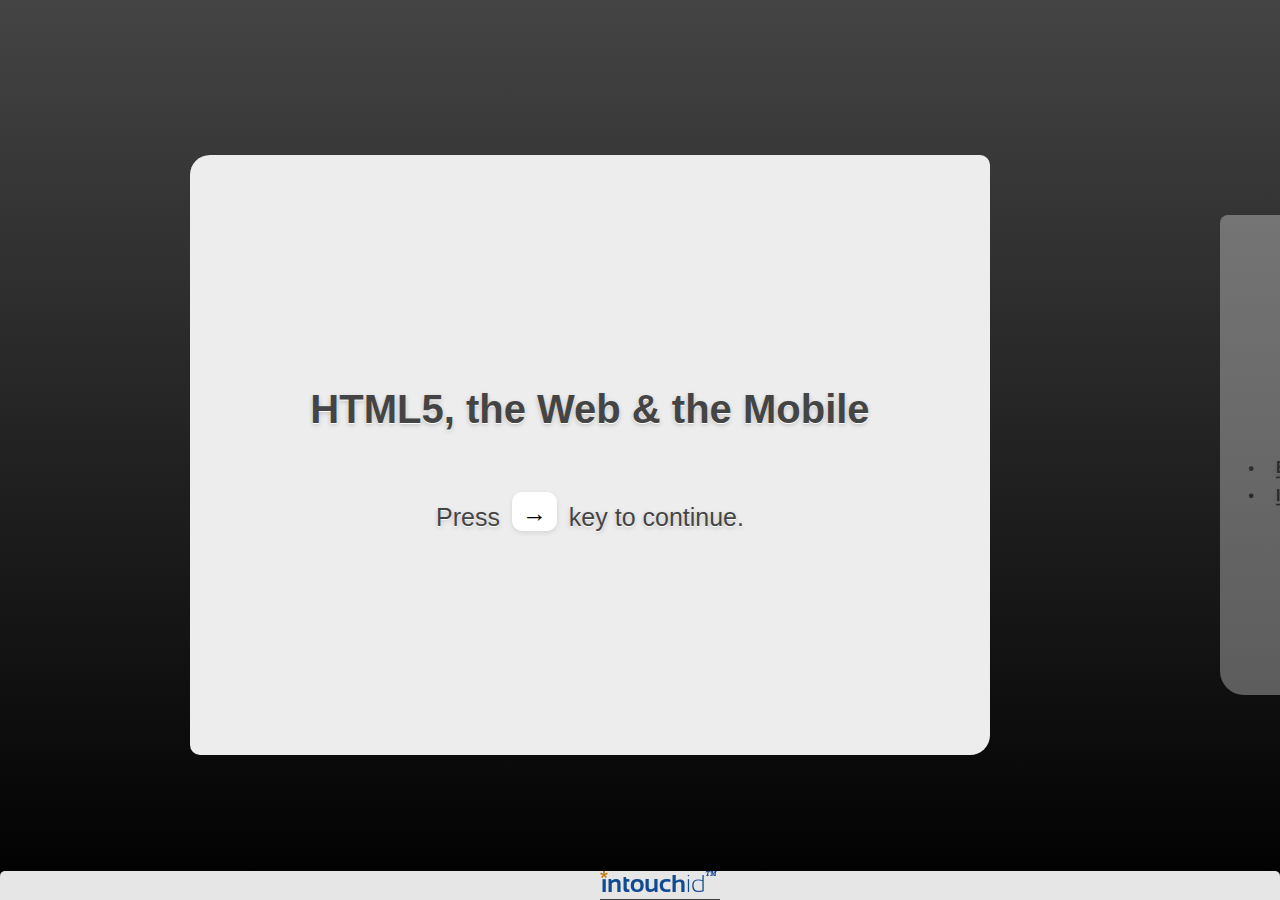
==== Android/Beginner/index.html @ 0aec0e3e "HTML5 talk presentation has been imported into this repo. Android presentation has to be worked upon" ====
<!DOCTYPE html>
<html xmlns="http://www.w3.org/1999/xhtml" xml:lang="en">
<head>
    <meta charset="utf-8" />
    <title>Getting started with Android</title>

	<script type="text/javascript" src="js/canvas-animation.js"></script>
	<script type="text/javascript" src="js/request-animation.js"></script>
	<script type="text/javascript" src="js/local-storage.js"></script>
	<script type="text/javascript" src="js/session-storage.js"></script>
    <!-- Linking styles -->
    <link rel="stylesheet" href="css/style.css" type="text/css" media="all" />
	<link rel="stylesheet" href="css/mystyle.css" type="text/css" media="all" />
	
		<style>
			.css-transition{
				transition:width 1s;
				-moz-transition:width 1s; /* Firefox 4 */
				-webkit-transition:width 1s; /* Safari and Chrome */
				background-color:lightblue; width:250px; height:130px;
				line-height20px;
				font-weight: bold;  margin:0px auto 0px auto;
			}
			
			#div-transition:hover{
				width: 400px;
			}
			
			@keyframes myfirst
			{
				from {background: red;
				width: 100px;
				border-radius:0px;}
				to {background: yellow;
				width: 400px;
				border-radius:30px;}
			}
			
			@-moz-keyframes myfirst /* Firefox */
			{
				from {background: red;
					width: 100px;
					-moz-border-radius:0px;}
				to {background: yellow;
					width: 400px;
					-moz-border-radius:30px;}
			}
			
			@-webkit-keyframes myfirst /* Safari and Chrome */
			{
				from {background: red;
				width: 100px;
				-webkit-border-radius:0px;}
				to {background: yellow;
				width: 400px;
				-webkit-border-radius:30px;}
			}
			
			#div-animation:hover
			{
			animation: myfirst 5s;
			-moz-animation: myfirst 5s; /* Firefox */
			-webkit-animation: myfirst 5s; /* Safari and Chrome */
			}
			
			.css-animation{
				background-color:lightblue; width:250px; height:130px;
				font-weight: bold;  margin:0px auto 0px auto;
			}
			
			#text-shadow{
				text-shadow: 5px 5px 5px #FF0000;
			}

		</style>
</head>
<body>

    <nav id="helpers"><!-- Defining the floating helpers of the page -->
      <!--<button title="Previous" id="nav-prev" class="nav-prev">&lt;-</button> 
      <button title="Jump to slide" id="slide-no">3</button> 
      <button title="Next" id="nav-next" class="nav-next">-&gt;</button>-->
      <menu>
        <!--<button type="checkbox" data-command="notes" title="View Notes">Notes</button>
        <button type="checkbox" data-command="help" title="View Help">Help</button>
        <button type="checkbox" data-command="back" title="Back to tutorial">Back</button>-->
	<a href="http://www.theintouchid.com/" target="_blank" style="text-decoration:none; display:inline;">
		<img src="images/intouchid-logo-05-small-130x25.png"/>
	</a>
      </menu>
    </nav>

    <div class="presentation"><!-- Defining the main presentation -->
      <div id="presentation-counter">Loading...</div>

      <div class="slides"><!-- Defining slides -->

        <div class="slide" id="slide1"><!-- Defining single slide -->
          <section class="middle">
            <p style="font-size: 40px; font-weight:bold;">HTML5, the Web & the Mobile</p>
	    <div>
		
	    </div>
	    <div>
		<p style="font-size:25px;">Press <span id="left-init-key" class="key">&rarr;</span> key to continue.</p>
	    </div>
          </section>
          <aside class="note"><!-- hidden notes of slide -->
            <section>
              
            </section>
          </aside> 
        </div>
	
	<div class="slide" id="slide2">
          <section class="middle">
		<div style="float:none; font-size: 25px;">
			Who am I?
		</div>
	     <div style="float:left; text-align:left; margin:15px;">
		<ul>
			<li style="font-size:20px; line-height: 0px;">
				<a href="http://www.the4thdimension.net/" target="_blank">
					Blog: The4thDimension.net
				</a>				
			</li>
			<li style="font-size:20px; line-height: 0px;">
				<a href="http://thecontactid.com/add/2010-11111111/" target="_blank">
					IntouchId: *2010-1111-1111
				</a>				
			</li>
		</ul>
	    </div>
          </section>
        </div>
	
<!--
        <div class="slide" id="slide2">
          <header>Slides controls</header>
          <section>
            <ul>
              <li><span class="key">&larr;</span> and <span class="key">&rarr;</span> to move forward/back.</li>
              <li><span class="key">spacebar</span> to move forward.</li>
              <li><span class="key">N</span> to toggle hidden notes.</li>
              <li><span class="key">H</span> to toggle help.</li>
            </ul>
          </section>
          <aside class="note">
            <section>
              Notes for second slide
            </section>
          </aside> 
        </div>
-->
        <div class="slide" id="slide3">
          <section class="middle">
            <hgroup>
             
              <h2>What is HTML5?</h2>
		<h3>
		      HTML5 = HTML + CSS3 + Javascript
		</h3>
            </hgroup>
          </section>
        </div>

        <div class="slide" id="slide4">
          <section class="middle">
            <hgroup>
              <h2>
                CSS3
              </h2>
             <div style="float:left; text-align:left; margin:15px; line-height: 26px;">
		<ul>
		    <li>Border Radius</li>
		    <li>Transitions</li>
		    <li>Animation</li>
		    <li>Media Queries</li>
		    <li>Text Shadow</li>
		</ul>
	     </div>
            </hgroup>
           
          </section>
        </div>

        <div class="slide" id="slide5">
          <section class="middle">
              <h2>
                 Border Radius
              </h2>
              <div style="line-height20px;
		font-weight: bold;border-radius:10px; -webkit-border-radius:10px; background-color:lightblue; width:250px; height:130px; margin:0px auto 0px auto;">
		border-radius
	      </div>
		<div style="font-size: 12px;">
			Syntax: border-radius: &lt;X px &gt;;
		</div>
           
          </section>
        </div>
		
	<div class="slide" id="slide6">
          <section class="middle">
               <h2>
                 Transition
              </h2>
		<div id="div-transition" class="css-transition">
			mouse hover
		</div>
		<div style="font-size: 12px;">
			Syntax: transition: &lt;transition-property&gt; &lt;transition-duration&gt; &lt;transition-timing-function&gt; &lt;transition-delay&gt;;
		</div>
             
          </section>
        </div>
	
	<div class="slide" id="slide7">
          <section class="middle">
               <h2>
                 Animation
              </h2>
		<div id="div-animation" class="css-animation">
			mouse hover
		</div>
		<div style="font-size: 12px;">
			Syntax: animation: &lt;animation-name&gt; &lt;transition-duration&gt; ;
		</div>
		<div>
			<a href="http://css3.bradshawenterprises.com/transitions/" target="_blank">
				More Demos?
			</a>	
		</div>
             
          </section>
        </div>
	
	<div class="slide" id="slide8">
          <section class="middle">
               <h2>
                 Media Queries
              </h2>
	       <img src="images/media-queries.jpg"/>
		<div>
			<a href="http://designmodo.com/responsive-design-examples/" target="_blank">
				Goto Demo
			</a>	
		</div>
             
          </section>
        </div>
	
	<div class="slide" id="slide9">
          <section class="middle">
               <h2>
                 Text Shadow
		</h2>
		<div id="text-shadow" class="css-animation">
			This text has shadow
		</div>
		<div style="font-size: 12px;">
			Syntax: text-shadow: [X offset] [Y offset] [Blur size] [Colour];;
		</div>
             
          </section>
        </div>
	
	 <div class="slide" id="slide10">
          <section class="middle">
            <hgroup>
              <h2>
                HTML5 Tags
              </h2>
		<div style="float:left; text-align:left; margin:15px; line-height: 26px;">
		   <ul>
		       <li>nav tag</li>
		       <li>figure tag</li>
		       <li>article tag</li>
		       <li>section tag</li>
		       <li>Many more semantic tags</li>
		   </ul>
		</div>
		<div style="float:right; text-align:left; margin:15px; line-height: 26px; width:340px; height:200px;">
		   <img src="images/older-tags-vs-semantic-tags.png" width="340" height="200"/>
		</div>
		<div style="float:none;">
			<a href="http://blogs.msdn.com/b/jennifer/archive/2011/08/01/html5-part-1-semantic-markup-and-page-layout.aspx" target="_blank">
				Want more Tags?
			</a>	
		</div>
            </hgroup>
           
          </section>
        </div>
	 
	<div class="slide" id="slide11">
          <section class="middle">
            <hgroup>
              <h2>
                HTML5 video tag
              </h2>
	      	<div style="float:none; text-align:left; margin:0px auto 0px auto; line-height: 26px; font-size:14px; width:410px;">
			&lt;video width="320" height="240" controls="controls"&gt;<br/>
				&nbsp; &lt;source src="video/movie.mp4" type="video/mp4"/&gt;<br/>
				&nbsp; &lt;source src="video/movie.ogg" type="video/ogg" /&gt;<br/>
				&nbsp; Your browser does not support the video tag.<br/>
			&lt;/video&gt;
		</div>
		 <div style=" text-align:left; margin:15px; line-height: 26px; width:290px; margin: 15px auto 0px auto;">
			<video width="320" height="240" controls="controls">
				<source src="video/movie.mp4" type="video/mp4"/>
				<source src="video/movie.ogg" type="video/ogg" />
				Your browser does not support the video tag.
		        </video>
		 </div>
            </hgroup>
           
          </section>
        </div>
	
	<div class="slide" id="slide12">
          <section class="middle">
            <hgroup>
              <h2>
                HTML5 audio tag
              </h2>
	      	<div style="float:none; text-align:left; margin:0px auto 0px auto; line-height: 26px; font-size:14px; width:410px;">
			&lt;audio width="320" height="240" controls="controls"&gt;<br/>
				&nbsp; &lt;source src="audio/movie.mp4" type="audio/mp4"/&gt;<br/>
				&nbsp; &lt;source src="audio/movie.ogg" type="audio/ogg" /&gt;<br/>
				&nbsp; Your browser does not support the audio tag.<br/>
			&lt;/audio&gt;
		</div>
		 <div style=" text-align:left; margin:15px; line-height: 26px; width:290px; margin: 15px auto 0px auto;">
			<audio controls="controls">
				<source src="audio/song.ogg" type="audio/ogg" />
				<source src="audio/song.mp3" type="audio/mp3" />
				Your browser does not support the audio element.
			      </audio>
		 </div>
            </hgroup>
           
          </section>
        </div>
	 
	<div class="slide" id="slide13">
          <section class="middle">
            <hgroup>
              <h2>
                Javasctipt APIs
              </h2>
		<div style="float:left; text-align:left; margin:15px; line-height: 26px;">
		   <ul>
		       <li>Canvas API</li>
		       <li>Request Animation Frame</li>
		       <li>Local Storage</li>
		       <li>Session Storage</li>
		       <li>getUserMedia()</li>
		   </ul>
		</div>
		<!--<div style="float:right; text-align:left; margin:15px; line-height: 26px; width:340px; height:200px;">
		   <img src="images/older-tags-vs-semantic-tags.png" width="340" height="200"/>
		</div>-->
		<!--<div style="float:none;">
			<a href="http://blogs.msdn.com/b/jennifer/archive/2011/08/01/html5-part-1-semantic-markup-and-page-layout.aspx" target="_blank">
				Want more Tags?
			</a>	
		</div>-->
            </hgroup>
           
          </section>
        </div>
	
	<div class="slide" id="slide14">
          <section class="middle">
		<hgroup>
		  <h2>
		    Canvas API
		  </h2>
		</hgroup>
	       <div style=" text-align:left; margin:15px; line-height: 26px; width:290px; margin: 15px auto 0px auto;">
		   <canvas id="canvas" width="290px" height="240px" style="border:1px solid black"></canvas>
		    <div style=" margin:15px; line-height: 26px; width:290px; margin: 15px auto 0px auto;">
			<div style="margin: 0px auto 0px auto; width: 120px;">
				<input type="button" onclick="startGame();" value="Start Animation" style="background: #667FCF; -webkit-border-radius: 3px; border-radius: 3px; color:#FFF;">
				<br/>
				<a href="https://chrome.google.com/webstore/detail/habhabojllgbbnkljehenoifphabnfdn" target="_blank">
					1942 Tanks
				</a>
			</div>
			
		    </div>
		    <div>
			
		    </div>
		</div>
	      
          </section>
        </div>
	
	<div class="slide" id="slide15">
          <section class="middle">
		<hgroup>
		  <h2>
		    Request Animation
		  </h2>
		</hgroup>
	       <div style=" text-align:left; margin:15px; line-height: 26px; width:290px; margin: 15px auto 0px auto;">
		   <!--<canvas id="canvas" width="290px" height="240px" style="border:1px solid black"></canvas>-->
		    <div style="margin:15px; line-height: 26px; width:290px; margin: 15px auto 0px auto;">
			<a href="http://paulirish.com/2011/requestanimationframe-for-smart-animating/" target="_blank">
				Demo
			</a>
		    </div>
		</div>
	      
          </section>
        </div>
	
	<div class="slide" id="slide16">
          <section class="middle">
		<hgroup>
		  <h2>
		    Local Storage
		  </h2>
		</hgroup>
	       <div style=" text-align:left; margin:15px; line-height: 26px; width:290px; margin: 15px auto 0px auto;">
			<table>
				<tr>
				  <td>Status</td>
				  <td><div id="status">No key-value pair written yet</div></td>
				</tr>
				<tr>
				  <td>Enter Key</td>
				  <td><input type="text" id="key"></input>
				</tr>
				<tr>
				  <td>Enter Value</td>
				  <td><input type="text" id="value"></input>
				</tr>
				<tr>
				  <td><button id="read" onClick="updateLocalStorageStatus('Read');">Read</button></td>
				  <td><button id="write" onClick="updateLocalStorageStatus('Write');">Write</button></td>
				</tr>
			</table>
		</div>
	      
          </section>
        </div>
	
	<div class="slide" id="slide17">
          <section class="middle">
		<hgroup>
		  <h2>
		    Session Storage
		  </h2>
		</hgroup>
	       <div style=" text-align:left; margin:15px; line-height: 26px; width:290px; margin: 15px auto 0px auto;">
			<table>
				<tr>
				  <td>Status</td>
				  <td><div id="status1">No key-value pair written yet</div></td>
				</tr>
				<tr>
				  <td>Enter Key</td>
				  <td><input type="text" id="key1"></input>
				</tr>
				<tr>
				  <td>Enter Value</td>
				  <td><input type="text" id="value1"></input>
				</tr>
				<tr>
				  <td><button id="read1" onClick="updateSessionStorageStatus('Read');">Read</button></td>
				  <td><button id="write1" onClick="updateSessionStorageStatus('Write');">Write</button></td>
				</tr>
			</table>
		</div>
	      
          </section>
        </div>
	
	<div class="slide" id="slide18">
          <section class="middle">
		<hgroup>
		  <h2>
		    getUserMedia()
		  </h2>
		</hgroup>
	       <div style="float:left; text-align:left; margin:15px; line-height: 26px;">
			<ul>
				<li>Really new API</li>
				<li>Can be used for video streaming</li>
				<li>Online Conference Applications</li>
			</ul>
		</div>
	      
          </section>
        </div>
		
	<div class="slide" id="slide19">
          <section class="middle">
		<div id="chrome-heart" class="spin"></div>
		<hgroup>
		  <h2>
		    Resources to learn
		  </h2>
		</hgroup>
		<div style="float:none; text-align:left; margin:15px; line-height: 22px; width:450px;">
			<ul>
				<li style="padding:5px; width:450px; font-size:15px">
					<div style="margin:15px; width:450px;">
						<a href="http://HTML5ROCKS.com/" target="_blank">
							HTML5ROCKS
						</a>
					    </div>
				</li>
				<li style="padding:5px; width:450px; font-size:15px">
					<div style="margin:15px; 22px; width:290px;">
						<a href="https://developer.mozilla.org/en/HTML/HTML5" target="_blank">
							Mozilla Developer Network
						</a>
					</div>
				</li>
			</ul>
		</div>
           
          </section>
        </div>

      </div>

      <div id="hidden-note" class="invisible" style="display: none;">
      </div> <!-- hidden note -->

      <aside id="help" class="sidebar invisible" style="display: hidden;"><!-- Defining sidebar help -->
        <table>
          <caption>Help</caption>
            <tr>
              <th>Move forward/back</th>
              <td>&larr;&nbsp;&rarr;</td>
            </tr>
            <tr>
              <th>Move forward</th>
              <td>spacebar</td>
            </tr>
            <tr>
              <th>Hidden Notes</th>
              <td>N</td>
            </tr>
            <tr>
              <th>Help</th>
              <td>H</td>
            </tr>
        </table>
      </aside>

    </div>

    <script type="text/javascript" src="js/script.js"></script>
</body>
</html>
---- Android/Beginner/css/style.css ----
body {
  font: 16px Verdana, sans-serif;
  padding: 0;
  margin: 0;
  width: 100%;
  height: 100%;
  position: absolute;
  left: 0px; top: 0px;
  -webkit-font-smoothing: antialiased;
}

.presentation {
  position: absolute;
  height: 100%;
  width: 100%;
  left: 0px;
  top: 0px;
  display: block;
  overflow: hidden;
  background: #000;
  background: -webkit-gradient(linear, left top, left bottom, from(#444), to(black));
  background: -moz-linear-gradient(top, #444, black);
}

.slides {
  width: 100%;
  height: 100%;
  left: 0;
  top: 0;
  position: absolute;
  display: none;
  -webkit-transition: -webkit-transform 2s ease-in-out;
  -moz-transition: -moz-transform 2s ease-in-out;
  -o-transition: -o-transform 2s ease-in-out;
  transition: transform 2s ease-in-out;
}

.slide {
  display: none;
  position: absolute;
  overflow: hidden;
  width: 800px;
  height: 600px;
  left: 50%;
  top: 50%;
  margin-top: -295px;
  background-color: #ededed;
  border-radius: 10px;
  -moz-border-radius: 10px;
  opacity: 0.35;

  -webkit-transform: scale(0.8) translateZ(0);
  -moz-transform: scale(0.8);
  -o-transform: scale(0.8);

  -webkit-transition-property: margin, -webkit-transform, opacity;
  -webkit-transition-duration: 0.3s, 0.3s, 0.3s;
  -webkit-transition-timing-function: ease-in-out;

  -moz-transition-property: margin, -moz-transform, opacity;
  -moz-transition-duration: 0.3s, 0.3s, 0.3s;
  -moz-transition-timing-function: ease-in-out;

  -o-transition-property: margin, -moz-transform, opacity;
  -o-transition-duration: 0.3s, 0.3s, 0.3s;
  -o-transition-timing-function: ease-in-out;
}

.slide:nth-child(even) {
  border-radius: 10px 30px 10px 30px;
  -moz-border-radius: 10px 20px 10px 20px;
}

.slide:nth-child(odd) {
  border-radius: 20px 10px 20px 10px;
  -moz-border-radius: 20px 10px 20px 10px;
}

.slide p, .slide textarea {
  font-size: 20px;
}

.slide .counter {
  color: #999999;
  position: absolute;
  left: 20px;
  bottom: 20px;
  display: block;
  font-size: 12px;
  width: 100%;
}

.slide:not(.transitionSlide) .counter:after {
  content: '';
  width: 32px;
  height: 32px;
  background-repeat: no-repeat;
  background-position: right bottom;
  position: absolute;
  bottom: 0;
  right: 45px;
  opacity: 0.25;
}

.slide.title > .counter,
.slide.segue > .counter,
.slide.mainTitle > .counter {
  display: none;
}

.slide.transitionSlide h2 {
  font-size: 40px;
  margin: 0;
  line-height: 10px;
}
.slide.transitionSlide p {
  margin: 0;
}

.slide.transitionSlide img {
  opacity: 0.25;
  width: 64px;
  height: 64px;
}

.slide.far-past {
  display: block;
  margin-left: -2400px;
}

.slide.past {
  visibility: visible;
  display: block;
  margin-left: -1400px;
}

.slide.current {
  visibility: visible;
  display: block;
  margin-left: -450px;
  -webkit-transform: scale(1.0);
  -moz-transform: scale(1.0);
  -o-transform: scale(1.0);
  opacity: 1.0;
}

.slide.future {
  visibility: visible;
  display: block;
  margin-left: 500px;
}

.slide.far-future {
  display: block;
  margin-left: 1500px;
}

header {
  font-weight: normal;
  text-shadow: rgba(0, 0, 0, 0.2) 0 2px 5px;
  position: absolute;
  left: 30px;
  top: 25px;
  margin: 0;
  padding: 0;
  font-size: 50px;
}

h1 {
  font-size: 100%;
  display: inline;
  font-weight: normal;
  padding: 0;
  margin: 0;
}

h2 {
  color: black;
  font-size: 20px;
  padding: 0;
  margin: 15px 0 5px 0;
}
      
section, footer {
  font-weight: normal;
  color: #444;
  text-shadow: white 0px 1px 0px, rgba(0, 0, 0, 0.2) 0 2px 5px;
  margin: 100px 30px 0;
  display: block;
  overflow: hidden;
}

footer {
  font-size: 12px;
  margin: 20px 0 0 30px;
}

a {
  color: inherit;
  display: inline-block;
  text-decoration: none;
  line-height: 110%;
  border-bottom: 2px solid #444;
}

li {
  /*list-style: none;*/
  padding: 5px 5px 5px 15px;
  font-weight:bold;
  font-size:20px;
}

button {
  font-size: 20px;
}

section.middle {
  line-height: 68px;
  text-align: center;
  display: table-cell;
  vertical-align: middle;
  height: 600px;
  width: 800px;
}

.key {
  color: black;
  display: inline-block;
  padding: 6px 10px 3px 10px;
  font-size: 25px;
  line-height: 30px;
  text-shadow: none;
  letter-spacing: 0;
  bottom: 10px;
  position: relative;
  -moz-border-radius: 10px;
  -khtml-border-radius: 10px;
  -webkit-border-radius: 10px;
  border-radius: 10px;
  background: white;
  box-shadow: rgba(0, 0, 0, 0.1) 0 2px 5px;
  -webkit-box-shadow: rgba(0, 0, 0, 0.1) 0 2px 5px;
  -moz-box-shadow: rgba(0, 0, 0, 0.1) 0 2px 5px;
  -o-box-shadow: rgba(0, 0, 0, 0.1) 0 2px 5px;
}

:not(header) > .key {
  margin: 0 5px;
  bottom: 4px;
}

#presentation-counter {
  color: #fff;
  font: 100px 'Yanone Kaffeesatz';
  letter-spacing: 1px;
  position: relative;
  top: 40%;
  width: 100%;
  text-align: center;
}

#hidden-note {
  position:absolute;
  left: 0;
  top: 80%;
  width: 100%;
  height: 20%;
  z-index: 8;
  opacity: 0.75;
  background-color: white;
  overflow: auto;
  padding: 2px 20px;
  -webkit-transition: top 0.5s ease-in-out;
  -moz-transition: top 0.5s ease-in-out;
  -o-transition: top 0.5s ease-in-out;
  transition: top 0.5s ease-in-out;
}
#hidden-note.invisible {
  top: 101%;
}

.slide .note {
    display:none;
}

.sidebar {

  background-color: #F3F3F3;
  border-right: 5px solid #987;

  z-index: 999;
  box-sizing: border-box;
  height: 100%;
  overflow: hidden;
  top: 0;
  position: absolute;
  display: block;
  margin: 0;
  padding: 10px 16px;
  overflow: auto;
  -webkit-transition: margin 0.2s ease-in-out;
  -moz-transition: margin 0.2s ease-in-out;
  -o-transition: margin 0.2s ease-in-out;
  transition: margin 0.2s ease-in-out;
}
.sidebar.invisible {
  margin-left: -400px;
}
.sidebar table {
  border-collapse: collapse;
}
.sidebar caption {
  text-shadow: rgba(0, 0, 0, 0.2) 0 2px 5px;
  font-size: 24px;
  font-weight: bold;
  line-height: 55px;
}
.sidebar tr {
  margin: 2px 0;
  border-bottom: 1px solid #CCC;
}
.sidebar th{
  text-align: left;
  max-width: 300px;
}
.sidebar td {
  text-align: right;
  padding-left: 20px;
  padding-right: 5px;
}

nav#helpers {
  border-top-left-radius: 5px;
  border-top-right-radius: 5px;
  text-align: center;
  position: fixed;
  bottom: 0;
  z-index: 10;
  /*left: 50%;
  margin-left: -200px;*/
  width: 100%;
  background-color: white;
  opacity: 0.9;
  text-decoration:none;
}
nav#helpers:hover {
  opacity: 0.5;
}
nav#helpers button {
  background: none;
  border: none;
  color: white;
  cursor: pointer;
}
.toc {
  font-size: 10px;
  position: relative;
  top: -3px;
}
nav#helpers button#slide-no {
  font-size: 10px;
  border: 1px solid white;
  padding: 4px;
  margin-bottom: 4px;
}
#nav-next {
  margin-right: 20px;
}
menu {
  display: inline;
}

/* custom slides */
#slide1 p {
  font-size: 35px;
}
#slide2 li, #slide2 p {
  font-size: 32px;
}
#slide2 .key {
  bottom: 2px;
}
#slide3 h1, #slide3 h2,
#slide4 h1, #slide4 h2,
#slide5 h1, #slide5 h2{
  color: black;
}
#slide3 h1,
#slide4 h1,
#slide5 h1 {
  letter-spacing: -2px;
  font-size: 96px;
}
#slide3 h2,
#slide4 h2,
#slide5 h2,
#slide6 h2,
#slide7 h2,
#slide8 h2,
#slide9 h2,
#slide10 h2,
#slide11 h2,
#slide12 h2,
#slide13 h2,
#slide14 h2,
#slide15 h2,
#slide16 h2,
#slide17 h2,
#slide18 h2,
#slide19 h2{
  margin-top: -5px;
  font-size: 40px;
  letter-spacing: -1px;
}
---- Android/Beginner/css/mystyle.css ----
#chrome-heart {
display: inline-block;
margin-bottom: -30px;
background: url(../images/chrome_logo.png) 50% 50% no-repeat;
width: 100px;
height: 100px;
background-position: 50% 50%;
background-size: cover;
}

.spin {
-webkit-animation-name: rotateRight;
-webkit-animation-duration: 10s;
-webkit-animation-timing-function: linear;
-webkit-transform-origin: 50% 50%;
-webkit-animation-iteration-count: infinite;
}
.spin:hover {
-webkit-animation-duration: 0.1s;
}

@-webkit-keyframes rotateRight {
  from {
    -webkit-transform: rotate(0);
  }
  to {
    -webkit-transform: rotate(360deg);
  }
}
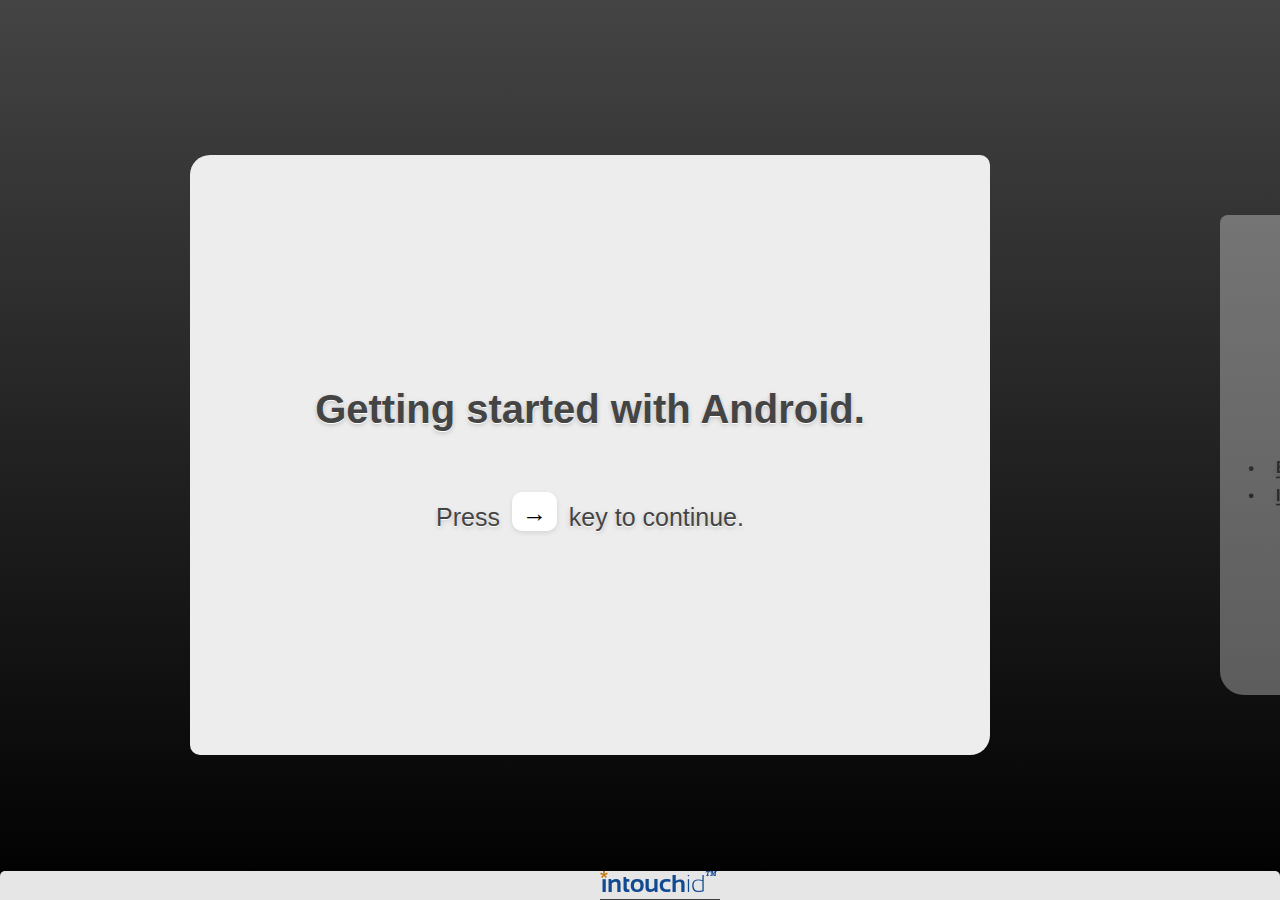
==== commit af47267b: "Some minor changes in the app." ====
--- a/Android/Beginner/index.html
+++ b/Android/Beginner/index.html
@@ -97,7 +97,7 @@
 
         <div class="slide" id="slide1"><!-- Defining single slide -->
           <section class="middle">
-            <p style="font-size: 40px; font-weight:bold;">HTML5, the Web & the Mobile</p>
+            <p style="font-size: 40px; font-weight:bold;">Getting started with Android.</p>
 	    <div>
 		
 	    </div>
